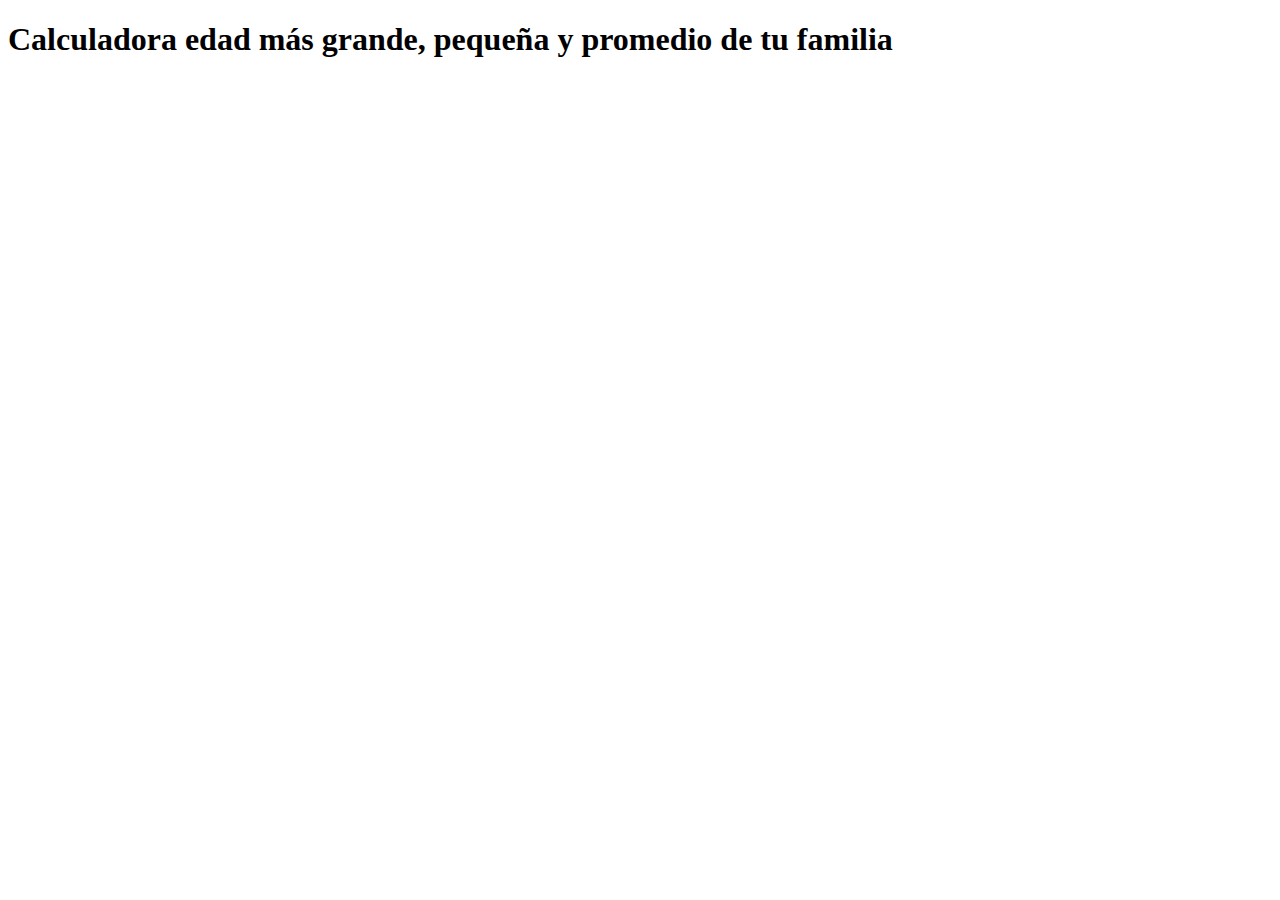
==== tarea-1/index.html @ a52ff89b "Hacer cálculos con edades de una familia" ====
<!DOCTYPE html>
<html lang="en">
<head>
	<meta charset="UTF-8">
	<meta name="viewport" content="width=device-width, initial-scale=1.0">
	<title>Tarea 1</title>
</head>
<body>
	<h1>Calculadora edad más grande, pequeña y promedio de tu familia</h1>
	<form>
	</form>
	<div id="mensajes">
		<span id="edad-mas-grande"></span>
		<span id="edad-mas-pequenia"></span>
		<span id="edad-promedio"></span>
	</div>
	<script type="text/javascript" src="script.js"></script>
</body>
</html>
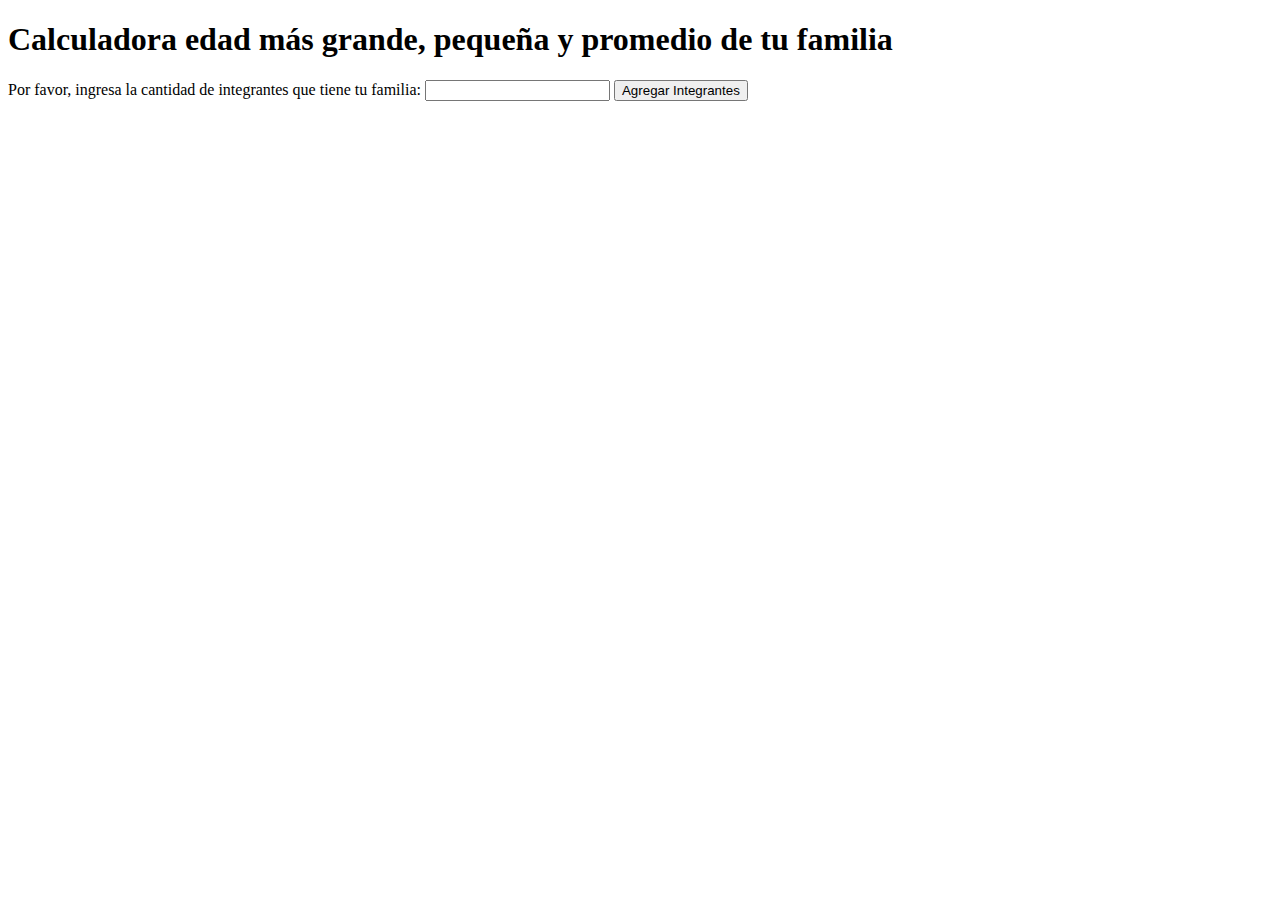
==== commit 76d000fc: "Mejora la experiencia de usuario y la estructura del código" ====
--- a/tarea-1/index.html
+++ b/tarea-1/index.html
@@ -1,19 +1,36 @@
 <!DOCTYPE html>
-<html lang="en">
+<html lang="es">
 <head>
 	<meta charset="UTF-8">
 	<meta name="viewport" content="width=device-width, initial-scale=1.0">
 	<title>Tarea 1</title>
+	<link rel="stylesheet" href="css/styles.css">
 </head>
 <body>
 	<h1>Calculadora edad más grande, pequeña y promedio de tu familia</h1>
 	<form>
+		<div>	
+			<label for="integrantes">Por favor, ingresa la cantidad de integrantes que tiene tu familia:</label>
+			<input id="integrantes" type="number">
+			<button id="agregar-integrantes">Agregar Integrantes</button>
+			<p id="alerta-ingreso-integrantes" class="oculto">Debes agregar al menos 1 integrante</p>
+		</div>
+		<div id="integrantes-familia">
+			
+		</div>
+		<button id="boton-calcular" class="oculto">Calcular</button>
+		<button id="boton-resetear" class="oculto">Resetear formulario</button>
 	</form>
-	<div id="mensajes">
-		<span id="edad-mas-grande"></span>
-		<span id="edad-mas-pequenia"></span>
-		<span id="edad-promedio"></span>
+	<div id="mensajes-resultados" class="oculto">
+		<ul>
+			<li id="edad-mas-grande"></li>
+			<li id="edad-mas-pequenia"></li>
+			<li id="edad-promedio"></li>
+		</ul>
 	</div>
-	<script type="text/javascript" src="script.js"></script>
+	<script type="text/javascript" src="js/calculos.js"></script>
+	<script type="text/javascript" src="js/evento-calcular.js"></script>
+	<script type="text/javascript" src="js/evento-resetear.js"></script>
+	<script type="text/javascript" src="js/script.js"></script>
 </body>
 </html>
--- a/tarea-1/css/styles.css
+++ b/tarea-1/css/styles.css
@@ -0,0 +1,7 @@
+#primer-mensaje-alerta {
+	color: red;
+}
+
+.oculto {
+	display: none;
+}
